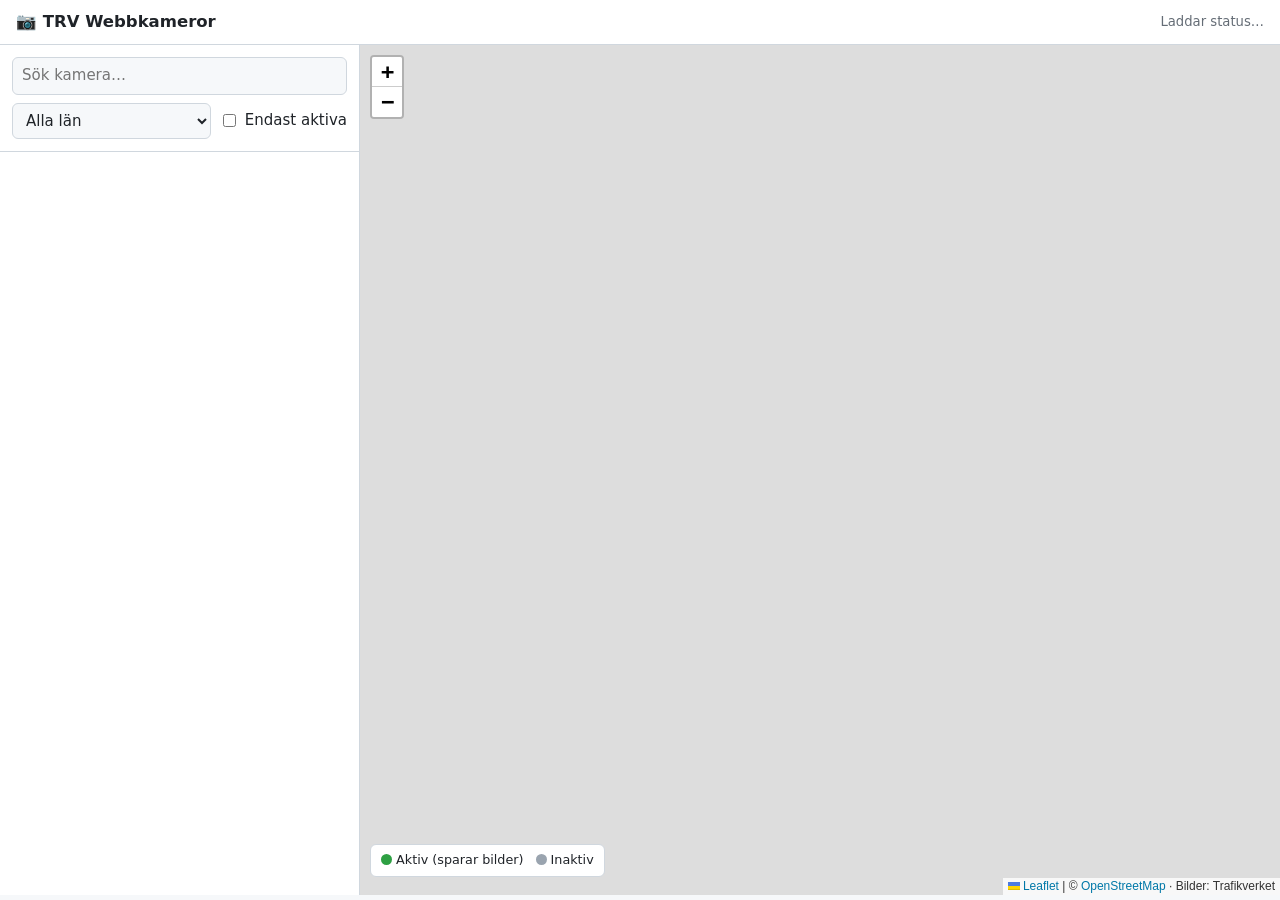
==== app/static/index.html @ 6e81efd6 "Add trv-webcams: timelapses from Trafikverket webcams FastAPI app (port 8933) that collects snapshot" ====
<!doctype html>
<html lang="sv">
<head>
  <meta charset="utf-8">
  <meta name="viewport" content="width=device-width, initial-scale=1">
  <title>TRV Webbkameror</title>
  <link rel="icon" href="favicon.svg" type="image/svg+xml">
  <link rel="stylesheet" href="vendor/leaflet/leaflet.css">
  <link rel="stylesheet" href="vendor/markercluster/MarkerCluster.css">
  <link rel="stylesheet" href="vendor/markercluster/MarkerCluster.Default.css">
  <link rel="stylesheet" href="style.css">
</head>
<body>
  <header class="topbar">
    <a class="brand" href="./">📷 TRV Webbkameror</a>
    <div id="status" class="status">Laddar status…</div>
  </header>

  <main class="layout">
    <section class="sidebar">
      <div class="filters">
        <input id="search" type="search" placeholder="Sök kamera…" aria-label="Sök kamera">
        <select id="county" aria-label="Län"><option value="">Alla län</option></select>
        <label class="check"><input id="onlyEnabled" type="checkbox"> Endast aktiva</label>
      </div>
      <div class="bulk" id="bulk" hidden>
        <span id="bulkLabel"></span>
        <button id="bulkOn" class="btn small">Aktivera alla i länet</button>
        <button id="bulkOff" class="btn small ghost">Avaktivera alla i länet</button>
      </div>
      <div class="count" id="count"></div>
      <ul id="list" class="cam-list" aria-label="Kameror"></ul>
    </section>
    <section class="map-wrap">
      <div id="map"></div>
      <div class="legend">
        <span><i class="dot on"></i> Aktiv (sparar bilder)</span>
        <span><i class="dot off"></i> Inaktiv</span>
      </div>
    </section>
  </main>

  <script src="vendor/leaflet/leaflet.js"></script>
  <script src="vendor/markercluster/leaflet.markercluster.js"></script>
  <script src="common.js"></script>
  <script src="app.js"></script>
</body>
</html>
---- app/static/vendor/leaflet/leaflet.css ----
/* required styles */

.leaflet-pane,
.leaflet-tile,
.leaflet-marker-icon,
.leaflet-marker-shadow,
.leaflet-tile-container,
.leaflet-pane > svg,
.leaflet-pane > canvas,
.leaflet-zoom-box,
.leaflet-image-layer,
.leaflet-layer {
	position: absolute;
	left: 0;
	top: 0;
	}
.leaflet-container {
	overflow: hidden;
	}
.leaflet-tile,
.leaflet-marker-icon,
.leaflet-marker-shadow {
	-webkit-user-select: none;
	   -moz-user-select: none;
	        user-select: none;
	  -webkit-user-drag: none;
	}
/* Prevents IE11 from highlighting tiles in blue */
.leaflet-tile::selection {
	background: transparent;
}
/* Safari renders non-retina tile on retina better with this, but Chrome is worse */
.leaflet-safari .leaflet-tile {
	image-rendering: -webkit-optimize-contrast;
	}
/* hack that prevents hw layers "stretching" when loading new tiles */
.leaflet-safari .leaflet-tile-container {
	width: 1600px;
	height: 1600px;
	-webkit-transform-origin: 0 0;
	}
.leaflet-marker-icon,
.leaflet-marker-shadow {
	display: block;
	}
/* .leaflet-container svg: reset svg max-width decleration shipped in Joomla! (joomla.org) 3.x */
/* .leaflet-container img: map is broken in FF if you have max-width: 100% on tiles */
.leaflet-container .leaflet-overlay-pane svg {
	max-width: none !important;
	max-height: none !important;
	}
.leaflet-container .leaflet-marker-pane img,
.leaflet-container .leaflet-shadow-pane img,
.leaflet-container .leaflet-tile-pane img,
.leaflet-container img.leaflet-image-layer,
.leaflet-container .leaflet-tile {
	max-width: none !important;
	max-height: none !important;
	width: auto;
	padding: 0;
	}

.leaflet-container img.leaflet-tile {
	/* See: https://bugs.chromium.org/p/chromium/issues/detail?id=600120 */
	mix-blend-mode: plus-lighter;
}

.leaflet-container.leaflet-touch-zoom {
	-ms-touch-action: pan-x pan-y;
	touch-action: pan-x pan-y;
	}
.leaflet-container.leaflet-touch-drag {
	-ms-touch-action: pinch-zoom;
	/* Fallback for FF which doesn't support pinch-zoom */
	touch-action: none;
	touch-action: pinch-zoom;
}
.leaflet-container.leaflet-touch-drag.leaflet-touch-zoom {
	-ms-touch-action: none;
	touch-action: none;
}
.leaflet-container {
	-webkit-tap-highlight-color: transparent;
}
.leaflet-container a {
	-webkit-tap-highlight-color: rgba(51, 181, 229, 0.4);
}
.leaflet-tile {
	filter: inherit;
	visibility: hidden;
	}
.leaflet-tile-loaded {
	visibility: inherit;
	}
.leaflet-zoom-box {
	width: 0;
	height: 0;
	-moz-box-sizing: border-box;
	     box-sizing: border-box;
	z-index: 800;
	}
/* workaround for https://bugzilla.mozilla.org/show_bug.cgi?id=888319 */
.leaflet-overlay-pane svg {
	-moz-user-select: none;
	}

.leaflet-pane         { z-index: 400; }

.leaflet-tile-pane    { z-index: 200; }
.leaflet-overlay-pane { z-index: 400; }
.leaflet-shadow-pane  { z-index: 500; }
.leaflet-marker-pane  { z-index: 600; }
.leaflet-tooltip-pane   { z-index: 650; }
.leaflet-popup-pane   { z-index: 700; }

.leaflet-map-pane canvas { z-index: 100; }
.leaflet-map-pane svg    { z-index: 200; }

.leaflet-vml-shape {
	width: 1px;
	height: 1px;
	}
.lvml {
	behavior: url(#default#VML);
	display: inline-block;
	position: absolute;
	}


/* control positioning */

.leaflet-control {
	position: relative;
	z-index: 800;
	pointer-events: visiblePainted; /* IE 9-10 doesn't have auto */
	pointer-events: auto;
	}
.leaflet-top,
.leaflet-bottom {
	position: absolute;
	z-index: 1000;
	pointer-events: none;
	}
.leaflet-top {
	top: 0;
	}
.leaflet-right {
	right: 0;
	}
.leaflet-bottom {
	bottom: 0;
	}
.leaflet-left {
	left: 0;
	}
.leaflet-control {
	float: left;
	clear: both;
	}
.leaflet-right .leaflet-control {
	float: right;
	}
.leaflet-top .leaflet-control {
	margin-top: 10px;
	}
.leaflet-bottom .leaflet-control {
	margin-bottom: 10px;
	}
.leaflet-left .leaflet-control {
	margin-left: 10px;
	}
.leaflet-right .leaflet-control {
	margin-right: 10px;
	}


/* zoom and fade animations */

.leaflet-fade-anim .leaflet-popup {
	opacity: 0;
	-webkit-transition: opacity 0.2s linear;
	   -moz-transition: opacity 0.2s linear;
	        transition: opacity 0.2s linear;
	}
.leaflet-fade-anim .leaflet-map-pane .leaflet-popup {
	opacity: 1;
	}
.leaflet-zoom-animated {
	-webkit-transform-origin: 0 0;
	    -ms-transform-origin: 0 0;
	        transform-origin: 0 0;
	}
svg.leaflet-zoom-animated {
	will-change: transform;
}

.leaflet-zoom-anim .leaflet-zoom-animated {
	-webkit-transition: -webkit-transform 0.25s cubic-bezier(0,0,0.25,1);
	   -moz-transition:    -moz-transform 0.25s cubic-bezier(0,0,0.25,1);
	        transition:         transform 0.25s cubic-bezier(0,0,0.25,1);
	}
.leaflet-zoom-anim .leaflet-tile,
.leaflet-pan-anim .leaflet-tile {
	-webkit-transition: none;
	   -moz-transition: none;
	        transition: none;
	}

.leaflet-zoom-anim .leaflet-zoom-hide {
	visibility: hidden;
	}


/* cursors */

.leaflet-interactive {
	cursor: pointer;
	}
.leaflet-grab {
	cursor: -webkit-grab;
	cursor:    -moz-grab;
	cursor:         grab;
	}
.leaflet-crosshair,
.leaflet-crosshair .leaflet-interactive {
	cursor: crosshair;
	}
.leaflet-popup-pane,
.leaflet-control {
	cursor: auto;
	}
.leaflet-dragging .leaflet-grab,
.leaflet-dragging .leaflet-grab .leaflet-interactive,
.leaflet-dragging .leaflet-marker-draggable {
	cursor: move;
	cursor: -webkit-grabbing;
	cursor:    -moz-grabbing;
	cursor:         grabbing;
	}

/* marker & overlays interactivity */
.leaflet-marker-icon,
.leaflet-marker-shadow,
.leaflet-image-layer,
.leaflet-pane > svg path,
.leaflet-tile-container {
	pointer-events: none;
	}

.leaflet-marker-icon.leaflet-interactive,
.leaflet-image-layer.leaflet-interactive,
.leaflet-pane > svg path.leaflet-interactive,
svg.leaflet-image-layer.leaflet-interactive path {
	pointer-events: visiblePainted; /* IE 9-10 doesn't have auto */
	pointer-events: auto;
	}

/* visual tweaks */

.leaflet-container {
	background: #ddd;
	outline-offset: 1px;
	}
.leaflet-container a {
	color: #0078A8;
	}
.leaflet-zoom-box {
	border: 2px dotted #38f;
	background: rgba(255,255,255,0.5);
	}


/* general typography */
.leaflet-container {
	font-family: "Helvetica Neue", Arial, Helvetica, sans-serif;
	font-size: 12px;
	font-size: 0.75rem;
	line-height: 1.5;
	}


/* general toolbar styles */

.leaflet-bar {
	box-shadow: 0 1px 5px rgba(0,0,0,0.65);
	border-radius: 4px;
	}
.leaflet-bar a {
	background-color: #fff;
	border-bottom: 1px solid #ccc;
	width: 26px;
	height: 26px;
	line-height: 26px;
	display: block;
	text-align: center;
	text-decoration: none;
	color: black;
	}
.leaflet-bar a,
.leaflet-control-layers-toggle {
	background-position: 50% 50%;
	background-repeat: no-repeat;
	display: block;
	}
.leaflet-bar a:hover,
.leaflet-bar a:focus {
	background-color: #f4f4f4;
	}
.leaflet-bar a:first-child {
	border-top-left-radius: 4px;
	border-top-right-radius: 4px;
	}
.leaflet-bar a:last-child {
	border-bottom-left-radius: 4px;
	border-bottom-right-radius: 4px;
	border-bottom: none;
	}
.leaflet-bar a.leaflet-disabled {
	cursor: default;
	background-color: #f4f4f4;
	color: #bbb;
	}

.leaflet-touch .leaflet-bar a {
	width: 30px;
	height: 30px;
	line-height: 30px;
	}
.leaflet-touch .leaflet-bar a:first-child {
	border-top-left-radius: 2px;
	border-top-right-radius: 2px;
	}
.leaflet-touch .leaflet-bar a:last-child {
	border-bottom-left-radius: 2px;
	border-bottom-right-radius: 2px;
	}

/* zoom control */

.leaflet-control-zoom-in,
.leaflet-control-zoom-out {
	font: bold 18px 'Lucida Console', Monaco, monospace;
	text-indent: 1px;
	}

.leaflet-touch .leaflet-control-zoom-in, .leaflet-touch .leaflet-control-zoom-out  {
	font-size: 22px;
	}


/* layers control */

.leaflet-control-layers {
	box-shadow: 0 1px 5px rgba(0,0,0,0.4);
	background: #fff;
	border-radius: 5px;
	}
.leaflet-control-layers-toggle {
	background-image: url(images/layers.png);
	width: 36px;
	height: 36px;
	}
.leaflet-retina .leaflet-control-layers-toggle {
	background-image: url(images/layers-2x.png);
	background-size: 26px 26px;
	}
.leaflet-touch .leaflet-control-layers-toggle {
	width: 44px;
	height: 44px;
	}
.leaflet-control-layers .leaflet-control-layers-list,
.leaflet-control-layers-expanded .leaflet-control-layers-toggle {
	display: none;
	}
.leaflet-control-layers-expanded .leaflet-control-layers-list {
	display: block;
	position: relative;
	}
.leaflet-control-layers-expanded {
	padding: 6px 10px 6px 6px;
	color: #333;
	background: #fff;
	}
.leaflet-control-layers-scrollbar {
	overflow-y: scroll;
	overflow-x: hidden;
	padding-right: 5px;
	}
.leaflet-control-layers-selector {
	margin-top: 2px;
	position: relative;
	top: 1px;
	}
.leaflet-control-layers label {
	display: block;
	font-size: 13px;
	font-size: 1.08333em;
	}
.leaflet-control-layers-separator {
	height: 0;
	border-top: 1px solid #ddd;
	margin: 5px -10px 5px -6px;
	}

/* Default icon URLs */
.leaflet-default-icon-path { /* used only in path-guessing heuristic, see L.Icon.Default */
	background-image: url(images/marker-icon.png);
	}


/* attribution and scale controls */

.leaflet-container .leaflet-control-attribution {
	background: #fff;
	background: rgba(255, 255, 255, 0.8);
	margin: 0;
	}
.leaflet-control-attribution,
.leaflet-control-scale-line {
	padding: 0 5px;
	color: #333;
	line-height: 1.4;
	}
.leaflet-control-attribution a {
	text-decoration: none;
	}
.leaflet-control-attribution a:hover,
.leaflet-control-attribution a:focus {
	text-decoration: underline;
	}
.leaflet-attribution-flag {
	display: inline !important;
	vertical-align: baseline !important;
	width: 1em;
	height: 0.6669em;
	}
.leaflet-left .leaflet-control-scale {
	margin-left: 5px;
	}
.leaflet-bottom .leaflet-control-scale {
	margin-bottom: 5px;
	}
.leaflet-control-scale-line {
	border: 2px solid #777;
	border-top: none;
	line-height: 1.1;
	padding: 2px 5px 1px;
	white-space: nowrap;
	-moz-box-sizing: border-box;
	     box-sizing: border-box;
	background: rgba(255, 255, 255, 0.8);
	text-shadow: 1px 1px #fff;
	}
.leaflet-control-scale-line:not(:first-child) {
	border-top: 2px solid #777;
	border-bottom: none;
	margin-top: -2px;
	}
.leaflet-control-scale-line:not(:first-child):not(:last-child) {
	border-bottom: 2px solid #777;
	}

.leaflet-touch .leaflet-control-attribution,
.leaflet-touch .leaflet-control-layers,
.leaflet-touch .leaflet-bar {
	box-shadow: none;
	}
.leaflet-touch .leaflet-control-layers,
.leaflet-touch .leaflet-bar {
	border: 2px solid rgba(0,0,0,0.2);
	background-clip: padding-box;
	}


/* popup */

.leaflet-popup {
	position: absolute;
	text-align: center;
	margin-bottom: 20px;
	}
.leaflet-popup-content-wrapper {
	padding: 1px;
	text-align: left;
	border-radius: 12px;
	}
.leaflet-popup-content {
	margin: 13px 24px 13px 20px;
	line-height: 1.3;
	font-size: 13px;
	font-size: 1.08333em;
	min-height: 1px;
	}
.leaflet-popup-content p {
	margin: 17px 0;
	margin: 1.3em 0;
	}
.leaflet-popup-tip-container {
	width: 40px;
	height: 20px;
	position: absolute;
	left: 50%;
	margin-top: -1px;
	margin-left: -20px;
	overflow: hidden;
	pointer-events: none;
	}
.leaflet-popup-tip {
	width: 17px;
	height: 17px;
	padding: 1px;

	margin: -10px auto 0;
	pointer-events: auto;

	-webkit-transform: rotate(45deg);
	   -moz-transform: rotate(45deg);
	    -ms-transform: rotate(45deg);
	        transform: rotate(45deg);
	}
.leaflet-popup-content-wrapper,
.leaflet-popup-tip {
	background: white;
	color: #333;
	box-shadow: 0 3px 14px rgba(0,0,0,0.4);
	}
.leaflet-container a.leaflet-popup-close-button {
	position: absolute;
	top: 0;
	right: 0;
	border: none;
	text-align: center;
	width: 24px;
	height: 24px;
	font: 16px/24px Tahoma, Verdana, sans-serif;
	color: #757575;
	text-decoration: none;
	background: transparent;
	}
.leaflet-container a.leaflet-popup-close-button:hover,
.leaflet-container a.leaflet-popup-close-button:focus {
	color: #585858;
	}
.leaflet-popup-scrolled {
	overflow: auto;
	}

.leaflet-oldie .leaflet-popup-content-wrapper {
	-ms-zoom: 1;
	}
.leaflet-oldie .leaflet-popup-tip {
	width: 24px;
	margin: 0 auto;

	-ms-filter: "progid:DXImageTransform.Microsoft.Matrix(M11=0.70710678, M12=0.70710678, M21=-0.70710678, M22=0.70710678)";
	filter: progid:DXImageTransform.Microsoft.Matrix(M11=0.70710678, M12=0.70710678, M21=-0.70710678, M22=0.70710678);
	}

.leaflet-oldie .leaflet-control-zoom,
.leaflet-oldie .leaflet-control-layers,
.leaflet-oldie .leaflet-popup-content-wrapper,
.leaflet-oldie .leaflet-popup-tip {
	border: 1px solid #999;
	}


/* div icon */

.leaflet-div-icon {
	background: #fff;
	border: 1px solid #666;
	}


/* Tooltip */
/* Base styles for the element that has a tooltip */
.leaflet-tooltip {
	position: absolute;
	padding: 6px;
	background-color: #fff;
	border: 1px solid #fff;
	border-radius: 3px;
	color: #222;
	white-space: nowrap;
	-webkit-user-select: none;
	-moz-user-select: none;
	-ms-user-select: none;
	user-select: none;
	pointer-events: none;
	box-shadow: 0 1px 3px rgba(0,0,0,0.4);
	}
.leaflet-tooltip.leaflet-interactive {
	cursor: pointer;
	pointer-events: auto;
	}
.leaflet-tooltip-top:before,
.leaflet-tooltip-bottom:before,
.leaflet-tooltip-left:before,
.leaflet-tooltip-right:before {
	position: absolute;
	pointer-events: none;
	border: 6px solid transparent;
	background: transparent;
	content: "";
	}

/* Directions */

.leaflet-tooltip-bottom {
	margin-top: 6px;
}
.leaflet-tooltip-top {
	margin-top: -6px;
}
.leaflet-tooltip-bottom:before,
.leaflet-tooltip-top:before {
	left: 50%;
	margin-left: -6px;
	}
.leaflet-tooltip-top:before {
	bottom: 0;
	margin-bottom: -12px;
	border-top-color: #fff;
	}
.leaflet-tooltip-bottom:before {
	top: 0;
	margin-top: -12px;
	margin-left: -6px;
	border-bottom-color: #fff;
	}
.leaflet-tooltip-left {
	margin-left: -6px;
}
.leaflet-tooltip-right {
	margin-left: 6px;
}
.leaflet-tooltip-left:before,
.leaflet-tooltip-right:before {
	top: 50%;
	margin-top: -6px;
	}
.leaflet-tooltip-left:before {
	right: 0;
	margin-right: -12px;
	border-left-color: #fff;
	}
.leaflet-tooltip-right:before {
	left: 0;
	margin-left: -12px;
	border-right-color: #fff;
	}

/* Printing */

@media print {
	/* Prevent printers from removing background-images of controls. */
	.leaflet-control {
		-webkit-print-color-adjust: exact;
		print-color-adjust: exact;
		}
	}
---- app/static/vendor/markercluster/MarkerCluster.css ----
.leaflet-cluster-anim .leaflet-marker-icon, .leaflet-cluster-anim .leaflet-marker-shadow {
	-webkit-transition: -webkit-transform 0.3s ease-out, opacity 0.3s ease-in;
	-moz-transition: -moz-transform 0.3s ease-out, opacity 0.3s ease-in;
	-o-transition: -o-transform 0.3s ease-out, opacity 0.3s ease-in;
	transition: transform 0.3s ease-out, opacity 0.3s ease-in;
}

.leaflet-cluster-spider-leg {
	/* stroke-dashoffset (duration and function) should match with leaflet-marker-icon transform in order to track it exactly */
	-webkit-transition: -webkit-stroke-dashoffset 0.3s ease-out, -webkit-stroke-opacity 0.3s ease-in;
	-moz-transition: -moz-stroke-dashoffset 0.3s ease-out, -moz-stroke-opacity 0.3s ease-in;
	-o-transition: -o-stroke-dashoffset 0.3s ease-out, -o-stroke-opacity 0.3s ease-in;
	transition: stroke-dashoffset 0.3s ease-out, stroke-opacity 0.3s ease-in;
}
---- app/static/vendor/markercluster/MarkerCluster.Default.css ----
.marker-cluster-small {
	background-color: rgba(181, 226, 140, 0.6);
	}
.marker-cluster-small div {
	background-color: rgba(110, 204, 57, 0.6);
	}

.marker-cluster-medium {
	background-color: rgba(241, 211, 87, 0.6);
	}
.marker-cluster-medium div {
	background-color: rgba(240, 194, 12, 0.6);
	}

.marker-cluster-large {
	background-color: rgba(253, 156, 115, 0.6);
	}
.marker-cluster-large div {
	background-color: rgba(241, 128, 23, 0.6);
	}

	/* IE 6-8 fallback colors */
.leaflet-oldie .marker-cluster-small {
	background-color: rgb(181, 226, 140);
	}
.leaflet-oldie .marker-cluster-small div {
	background-color: rgb(110, 204, 57);
	}

.leaflet-oldie .marker-cluster-medium {
	background-color: rgb(241, 211, 87);
	}
.leaflet-oldie .marker-cluster-medium div {
	background-color: rgb(240, 194, 12);
	}

.leaflet-oldie .marker-cluster-large {
	background-color: rgb(253, 156, 115);
	}
.leaflet-oldie .marker-cluster-large div {
	background-color: rgb(241, 128, 23);
}

.marker-cluster {
	background-clip: padding-box;
	border-radius: 20px;
	}
.marker-cluster div {
	width: 30px;
	height: 30px;
	margin-left: 5px;
	margin-top: 5px;

	text-align: center;
	border-radius: 15px;
	font: 12px "Helvetica Neue", Arial, Helvetica, sans-serif;
	}
.marker-cluster span {
	line-height: 30px;
	}
---- app/static/style.css ----
:root {
  --bg: #f6f8fa; --panel: #fff; --text: #1f2328; --muted: #656d76; --border: #d0d7de;
  --accent: #1f6feb; --on: #2ea043; --warn: #cf222e; --tab: #eef1f4;
}
@media (prefers-color-scheme: dark) {
  :root { --bg: #0d1117; --panel: #161b22; --text: #e6edf3; --muted: #8d96a0; --border: #30363d;
    --accent: #4493f8; --tab: #21262d; }
}
* { box-sizing: border-box; }
html, body { margin: 0; height: 100%; }
body { font: 15px/1.45 system-ui, -apple-system, "Segoe UI", Roboto, sans-serif; background: var(--bg); color: var(--text); }
a { color: var(--accent); }
.muted { color: var(--muted); font-size: .9em; }
.warn { color: var(--warn); }

.topbar { display: flex; flex-wrap: wrap; gap: 8px 16px; align-items: center; justify-content: space-between;
  padding: 10px 16px; background: var(--panel); border-bottom: 1px solid var(--border); }
.brand { font-weight: 700; font-size: 1.1em; text-decoration: none; color: var(--text); }
.status { display: flex; flex-wrap: wrap; gap: 4px 16px; font-size: .88em; color: var(--muted); }

.layout { display: grid; grid-template-columns: 360px 1fr; height: calc(100vh - 50px); }
.sidebar { display: flex; flex-direction: column; border-right: 1px solid var(--border); background: var(--panel); min-height: 0; }
.filters { display: flex; flex-wrap: wrap; gap: 8px; padding: 12px; border-bottom: 1px solid var(--border); }
.filters input[type=search], .filters select { flex: 1 1 140px; padding: 7px 9px; border: 1px solid var(--border);
  border-radius: 6px; background: var(--bg); color: var(--text); font: inherit; }
.check { display: inline-flex; gap: 6px; align-items: center; cursor: pointer; }
[hidden] { display: none !important; }
.bulk { display: flex; flex-wrap: wrap; gap: 6px; align-items: center; padding: 8px 12px; border-bottom: 1px solid var(--border); }
.count { padding: 6px 12px; font-size: .85em; color: var(--muted); }
.cam-list { list-style: none; margin: 0; padding: 0; overflow-y: auto; flex: 1; }
.cam-list li { display: flex; gap: 10px; align-items: center; padding: 7px 12px; border-bottom: 1px solid var(--border); }
.cam-list li.on { background: color-mix(in srgb, var(--on) 10%, transparent); }
.cam-link { display: flex; flex-direction: column; text-decoration: none; color: var(--text); min-width: 0; }
.cam-link .name { white-space: nowrap; overflow: hidden; text-overflow: ellipsis; }
.map-wrap { position: relative; min-height: 0; }
#map { position: absolute; inset: 0; }
.legend { position: absolute; z-index: 500; bottom: 18px; left: 10px; background: var(--panel); color: var(--text);
  padding: 6px 10px; border-radius: 6px; border: 1px solid var(--border); display: flex; gap: 12px; font-size: .85em; }
.dot { display: inline-block; width: 11px; height: 11px; border-radius: 50%; vertical-align: -1px; }
.dot.on { background: var(--on); } .dot.off { background: #9aa4af; }

.popup img { display: block; width: 240px; max-width: 100%; margin: 6px 0; border-radius: 4px; background: #ccc; aspect-ratio: 16/9; object-fit: cover; }
.popup-actions { display: flex; gap: 6px; }

.btn { display: inline-block; padding: 8px 14px; border: 1px solid var(--accent); border-radius: 6px; background: var(--accent);
  color: #fff; font: inherit; cursor: pointer; text-decoration: none; }
.btn:disabled { opacity: .55; cursor: progress; }
.btn.small { padding: 4px 10px; font-size: .88em; }
.btn.ghost { background: transparent; color: var(--accent); }
.leaflet-popup-content .btn { color: #fff; }
.leaflet-popup-content .btn.ghost { color: var(--accent); }

.switch { position: relative; display: inline-flex; align-items: center; gap: 8px; cursor: pointer; flex: none; }
.switch input { position: absolute; opacity: 0; width: 1px; height: 1px; }
.slider { width: 36px; height: 20px; border-radius: 10px; background: #9aa4af; position: relative; transition: background .15s; }
.slider::after { content: ""; position: absolute; top: 2px; left: 2px; width: 16px; height: 16px; border-radius: 50%; background: #fff; transition: transform .15s; }
.switch input:checked + .slider { background: var(--on); }
.switch input:checked + .slider::after { transform: translateX(16px); }
.switch input:focus-visible + .slider { outline: 2px solid var(--accent); outline-offset: 2px; }
.switch.big .slider { width: 46px; height: 26px; border-radius: 13px; }
.switch.big .slider::after { width: 22px; height: 22px; }
.switch.big input:checked + .slider::after { transform: translateX(20px); }

.camera-page { max-width: 1200px; margin: 0 auto; padding: 16px; }
.cam-head { display: flex; flex-wrap: wrap; gap: 12px; justify-content: space-between; align-items: center; }
.cam-head h1 { margin: 0 0 4px; font-size: 1.5em; }
.cam-grid { display: grid; grid-template-columns: 3fr 2fr; gap: 16px; margin: 16px 0; }
.card { background: var(--panel); border: 1px solid var(--border); border-radius: 8px; padding: 14px; margin: 0; }
.card h2 { margin-top: 0; font-size: 1.15em; }
.card img, .card video { width: 100%; border-radius: 6px; display: block; background: #000; }
.period-checks { display: flex; flex-wrap: wrap; gap: 6px 14px; margin: 10px 0 14px; }
.job-status { margin-top: 10px; font-size: .92em; }
.job-status pre { white-space: pre-wrap; font-size: .85em; background: var(--tab); padding: 8px; border-radius: 6px; }
.job-status.failed b { color: var(--warn); } .job-status.done b { color: var(--on); }
.mini-map { height: 160px; margin-top: 12px; border-radius: 6px; }
.tabs { display: flex; flex-wrap: wrap; gap: 6px; margin: 8px 0 12px; }
.tab { padding: 6px 14px; border-radius: 999px; border: 1px solid var(--border); background: var(--tab); color: var(--muted); cursor: pointer; font: inherit; }
.tab.has { color: var(--text); }
.tab.active { background: var(--accent); color: #fff; border-color: var(--accent); }
.clip-grid { display: grid; grid-template-columns: 1fr 1fr; gap: 16px; }
.clip h3 { margin: 0 0 8px; font-size: 1em; }

@media (max-width: 860px) {
  .layout { grid-template-columns: 1fr; grid-template-rows: 55vh auto; height: auto; }
  .map-wrap { order: -1; height: 55vh; }
  .sidebar { border-right: 0; max-height: none; }
  .cam-list { max-height: 60vh; }
  .cam-grid, .clip-grid { grid-template-columns: 1fr; }
}
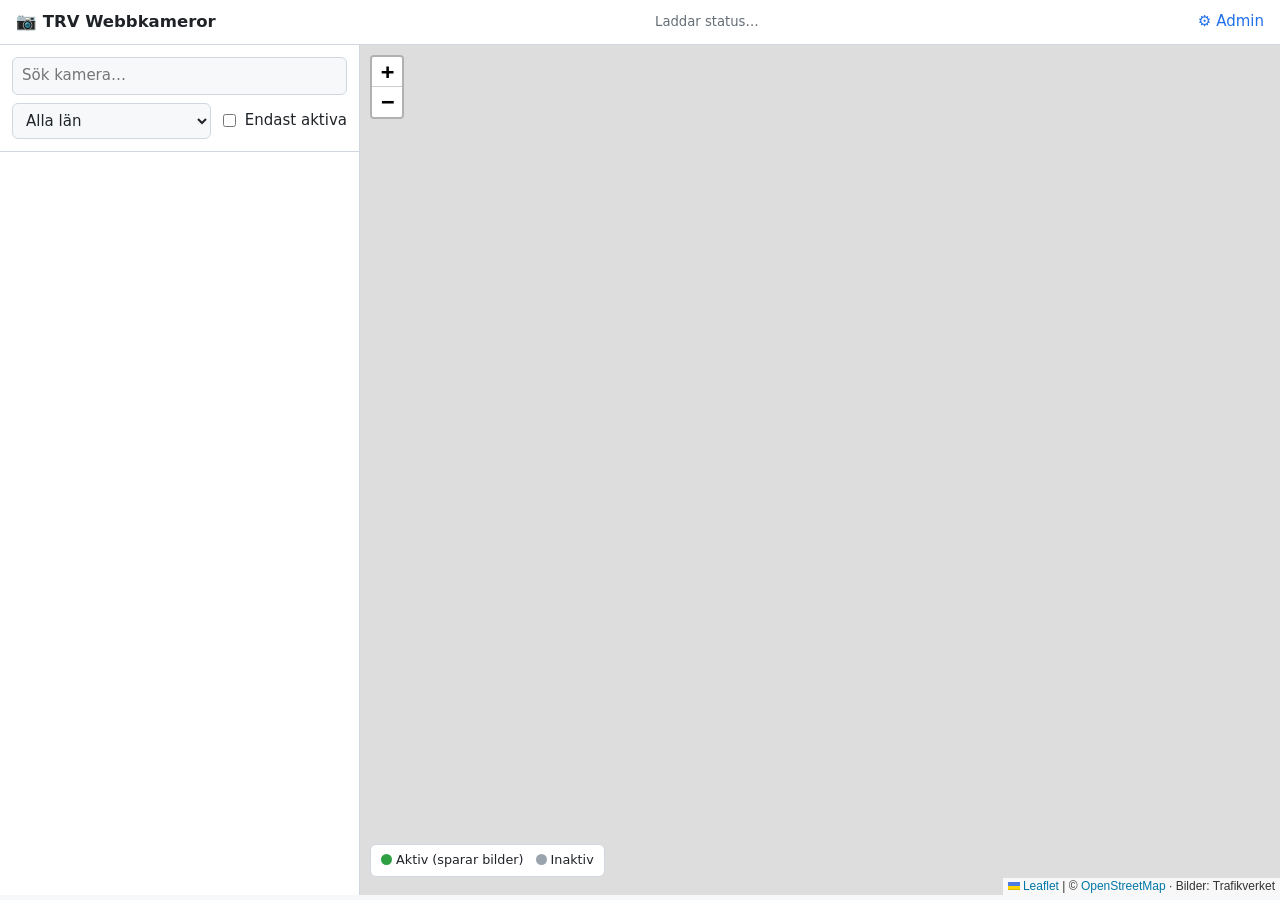
==== commit 67fdc0fe: "Add admin page and per camera choice of full size images Admin page (/admin.html), protected by ADMI" ====
--- a/app/static/index.html
+++ b/app/static/index.html
@@ -14,6 +14,7 @@
   <header class="topbar">
     <a class="brand" href="./">📷 TRV Webbkameror</a>
     <div id="status" class="status">Laddar status…</div>
+    <nav><a href="admin.html">⚙ Admin</a></nav>
   </header>
 
   <main class="layout">
--- a/app/static/style.css
+++ b/app/static/style.css
@@ -68,6 +68,16 @@
 .card { background: var(--panel); border: 1px solid var(--border); border-radius: 8px; padding: 14px; margin: 0; }
 .card h2 { margin-top: 0; font-size: 1.15em; }
 .card img, .card video { width: 100%; border-radius: 6px; display: block; background: #000; }
+.cam-settings { margin: 0 0 14px; display: grid; gap: 4px; }
+.cam-settings p { margin: 0 0 8px; }
+.field { display: grid; gap: 4px; font-weight: 500; }
+.field select, .field input { padding: 6px 8px; border: 1px solid var(--border); border-radius: 6px;
+  background: var(--bg); color: var(--text); font: inherit; font-weight: 400; }
+.badge { display: inline-block; padding: 0 6px; border-radius: 999px; border: 1px solid var(--border);
+  font-size: .78em; line-height: 1.5; color: var(--muted); vertical-align: 1px; }
+.badge.on { border-color: var(--on); color: var(--on); }
+.topbar nav { display: flex; gap: 14px; align-items: center; }
+.topbar nav a { text-decoration: none; }
 .period-checks { display: flex; flex-wrap: wrap; gap: 6px 14px; margin: 10px 0 14px; }
 .job-status { margin-top: 10px; font-size: .92em; }
 .job-status pre { white-space: pre-wrap; font-size: .85em; background: var(--tab); padding: 8px; border-radius: 6px; }
@@ -87,3 +97,30 @@
   .cam-list { max-height: 60vh; }
   .cam-grid, .clip-grid { grid-template-columns: 1fr; }
 }
+
+.viewer-frame { position: relative; }
+.viewer .nav { position: absolute; top: 50%; transform: translateY(-50%); width: 44px; height: 64px; border: 0;
+  border-radius: 6px; background: rgb(0 0 0 / .45); color: #fff; font-size: 40px; line-height: 1; cursor: pointer;
+  opacity: .75; transition: opacity .15s, background .15s; }
+.viewer .nav.prev { left: 8px; } .viewer .nav.next { right: 8px; }
+.viewer .nav:hover, .viewer .nav:focus-visible { opacity: 1; background: rgb(0 0 0 / .7); }
+.viewer .nav:disabled { opacity: .2; cursor: default; }
+.viewer-caption { display: flex; flex-wrap: wrap; gap: 6px 12px; align-items: center; justify-content: space-between;
+  margin-top: 8px; min-height: 28px; }
+
+/* Admin */
+.admin-page { max-width: 860px; margin: 0 auto; padding: 16px; }
+.admin-page h1 { margin: 4px 0 12px; }
+.admin-page fieldset { margin: 0 0 16px; }
+.admin-page legend { font-weight: 600; padding: 0 6px; }
+.admin-page .setting { margin: 10px 0 14px; }
+.admin-page .setting p { margin: 4px 0 0; }
+.admin-page pre, .admin-page code { background: var(--tab); border-radius: 4px; padding: 1px 5px; }
+.admin-page pre { padding: 8px; }
+.admin-info { display: flex; flex-wrap: wrap; gap: 6px 18px; margin: 0 0 14px; color: var(--muted); font-size: .92em; }
+.admin-actions { display: flex; gap: 12px; align-items: center; position: sticky; bottom: 0; padding: 10px 0;
+  background: var(--bg); }
+.login { max-width: 360px; display: grid; gap: 12px; }
+.with-unit { display: flex; gap: 8px; align-items: center; }
+.with-unit input { width: 9em; }
+.linklike { background: none; border: 0; padding: 0; color: var(--accent); cursor: pointer; font: inherit; text-decoration: underline; }
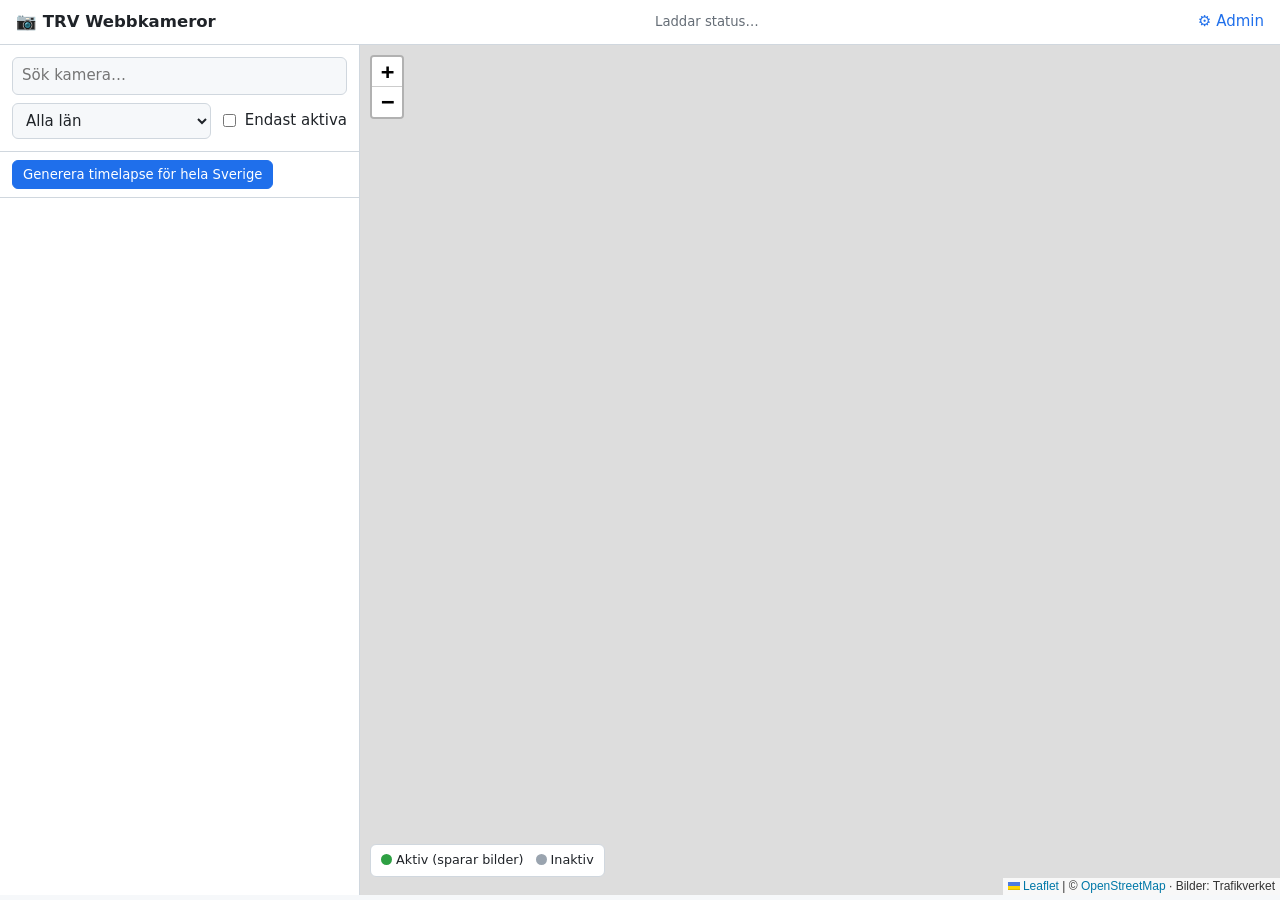
==== commit b5485949: "Generate timelapses on request; remove nightly generation There is no automatic generation any more." ====
--- a/app/static/index.html
+++ b/app/static/index.html
@@ -29,6 +29,10 @@
         <button id="bulkOn" class="btn small">Aktivera alla i länet</button>
         <button id="bulkOff" class="btn small ghost">Avaktivera alla i länet</button>
       </div>
+      <div class="gen-bar">
+        <button type="button" class="btn small" id="openGen">Generera timelapse för hela Sverige</button>
+        <span id="batchProgress" class="muted" role="status"></span>
+      </div>
       <div class="count" id="count"></div>
       <ul id="list" class="cam-list" aria-label="Kameror"></ul>
     </section>
@@ -41,9 +45,25 @@
     </section>
   </main>
 
+  <dialog id="genDialog" class="gen-dialog" aria-labelledby="genTitle">
+    <form method="dialog" class="dialog-close"><button class="btn small ghost" aria-label="Stäng">✕</button></form>
+    <h2 id="genTitle">Generera timelapse</h2>
+    <p class="muted" id="genIntro"></p>
+    <div id="genLogin" hidden>
+      <p>Generering för ett län eller hela Sverige kräver admin.
+        <a href="admin.html">Logga in som admin</a> och kom tillbaka hit.</p>
+    </div>
+    <div id="genDisabled" hidden>
+      <p>Generering för ett län eller hela Sverige kräver admin, och admin är avstängt.
+        Sätt <code>ADMIN_PASSWORD</code> i <code>.env</code>.</p>
+    </div>
+    <div id="batchGenerator"></div>
+  </dialog>
+
   <script src="vendor/leaflet/leaflet.js"></script>
   <script src="vendor/markercluster/leaflet.markercluster.js"></script>
   <script src="common.js"></script>
+  <script src="generate.js"></script>
   <script src="app.js"></script>
 </body>
 </html>
--- a/app/static/style.css
+++ b/app/static/style.css
@@ -78,15 +78,10 @@
 .badge.on { border-color: var(--on); color: var(--on); }
 .topbar nav { display: flex; gap: 14px; align-items: center; }
 .topbar nav a { text-decoration: none; }
-.period-checks { display: flex; flex-wrap: wrap; gap: 6px 14px; margin: 10px 0 14px; }
 .job-status { margin-top: 10px; font-size: .92em; }
 .job-status pre { white-space: pre-wrap; font-size: .85em; background: var(--tab); padding: 8px; border-radius: 6px; }
 .job-status.failed b { color: var(--warn); } .job-status.done b { color: var(--on); }
 .mini-map { height: 160px; margin-top: 12px; border-radius: 6px; }
-.tabs { display: flex; flex-wrap: wrap; gap: 6px; margin: 8px 0 12px; }
-.tab { padding: 6px 14px; border-radius: 999px; border: 1px solid var(--border); background: var(--tab); color: var(--muted); cursor: pointer; font: inherit; }
-.tab.has { color: var(--text); }
-.tab.active { background: var(--accent); color: #fff; border-color: var(--accent); }
 .clip-grid { display: grid; grid-template-columns: 1fr 1fr; gap: 16px; }
 .clip h3 { margin: 0 0 8px; font-size: 1em; }
 
@@ -124,3 +119,72 @@
 .with-unit { display: flex; gap: 8px; align-items: center; }
 .with-unit input { width: 9em; }
 .linklike { background: none; border: 0; padding: 0; color: var(--accent); cursor: pointer; font: inherit; text-decoration: underline; }
+
+/* Cleanup */
+.admin-page h2 { margin: 28px 0 10px; }
+.admin-page h3 { margin: 0 0 10px; font-size: 1.05em; }
+#cleanup .card { margin: 0 0 16px; }
+.purge-row { display: flex; flex-wrap: wrap; gap: 10px 16px; align-items: end; margin: 0 0 10px; }
+.purge-row .quick { display: flex; gap: 6px; }
+.small-note { font-size: .85em; margin: 10px 0 0; }
+.btn.danger { background: var(--warn); border-color: var(--warn); color: #fff; }
+.btn.danger:disabled { opacity: .45; cursor: not-allowed; }
+.danger-zone { border-color: var(--warn); }
+.danger-zone h3 { color: var(--warn); }
+.danger-zone .field { margin: 10px 0; max-width: 320px; }
+.table-wrap { overflow-x: auto; }
+.storage-table { width: 100%; border-collapse: collapse; font-size: .92em; }
+.storage-table th, .storage-table td { text-align: left; padding: 6px 8px; border-bottom: 1px solid var(--border); }
+.storage-table td:nth-child(n+2):nth-child(-n+5) { white-space: nowrap; }
+.row-actions { display: flex; gap: 6px; flex-wrap: wrap; justify-content: flex-end; }
+.cam-delete { display: flex; flex-wrap: wrap; gap: 8px; align-items: end; }
+.viewer-actions { display: flex; gap: 6px; flex-wrap: wrap; }
+.cam-admin { margin-top: 16px; }
+.cam-admin h2 { margin-top: 0; font-size: 1.1em; }
+.admin-hint { margin-top: 14px; }
+
+/* Generate dialog and calendar */
+.gen-card { margin: 16px 0; }
+.gen-card h2 { margin-top: 0; }
+.generator { display: grid; gap: 12px; }
+.gen-presets { display: flex; flex-wrap: wrap; gap: 6px; }
+.cal { border: 1px solid var(--border); border-radius: 8px; padding: 10px; max-width: 360px; }
+.cal-head { display: flex; justify-content: space-between; align-items: center; margin-bottom: 6px; }
+.cal-title { font-weight: 600; text-transform: capitalize; }
+.cal-grid { display: grid; grid-template-columns: repeat(7, 1fr); gap: 3px; }
+.cal-wd { text-align: center; font-size: .75em; color: var(--muted); padding: 2px 0; }
+.cal-day { aspect-ratio: 1; border: 1px solid transparent; border-radius: 6px; background: transparent;
+  color: var(--text); font: inherit; font-size: .88em; cursor: pointer; position: relative; }
+.cal-day:hover:not(:disabled) { border-color: var(--accent); }
+.cal-day:disabled { color: var(--muted); opacity: .4; cursor: default; }
+.cal-day.snap { background: color-mix(in srgb, var(--on) 30%, transparent); }
+.cal-day.arch { background: color-mix(in srgb, var(--on) 12%, transparent); }
+.cal-day.in-range { outline: 2px solid color-mix(in srgb, var(--accent) 45%, transparent); outline-offset: -2px; }
+.cal-day.start, .cal-day.end { background: var(--accent); color: #fff; }
+.cal-day.today { font-weight: 700; }
+.cal-legend { display: flex; gap: 14px; margin-top: 6px; font-size: .8em; }
+.cal-dot { display: inline-block; width: 10px; height: 10px; border-radius: 3px; vertical-align: -1px; }
+.cal-dot.snap { background: color-mix(in srgb, var(--on) 30%, transparent); }
+.cal-dot.arch { background: color-mix(in srgb, var(--on) 12%, transparent); border: 1px solid var(--border); }
+.gen-times, .gen-opts { display: flex; flex-wrap: wrap; gap: 10px 18px; align-items: end; }
+.gen-dt { display: flex; gap: 8px; align-items: center; font-weight: 400; }
+.gen-formats { border: 0; padding: 0; margin: 0; display: flex; gap: 12px; align-items: center; }
+.gen-formats legend { font-weight: 500; padding: 0; margin-bottom: 4px; }
+.gen-summary { margin: 0; }
+.gen-result { font-size: .92em; }
+.gen-bar { display: flex; flex-wrap: wrap; gap: 8px; align-items: center; padding: 8px 12px;
+  border-bottom: 1px solid var(--border); }
+.gen-dialog { max-width: 560px; width: calc(100% - 32px); border: 1px solid var(--border); border-radius: 10px;
+  background: var(--panel); color: var(--text); padding: 18px; }
+.gen-dialog::backdrop { background: rgb(0 0 0 / .45); }
+.gen-dialog h2 { margin: 0 0 6px; font-size: 1.15em; }
+.dialog-close { float: right; }
+
+/* Clip library */
+.clip-list { display: grid; gap: 10px; }
+.clip-item { padding: 10px 14px; }
+.clip-head { display: flex; flex-wrap: wrap; gap: 4px 12px; align-items: center; }
+.clip-title { font-weight: 600; text-decoration: none; }
+.clip-head .clip-del { margin-left: auto; }
+.clip-item .clip-grid { margin-top: 10px; }
+.clip-item video, .clip-item img { width: 100%; border-radius: 6px; display: block; background: #000; margin-bottom: 6px; }
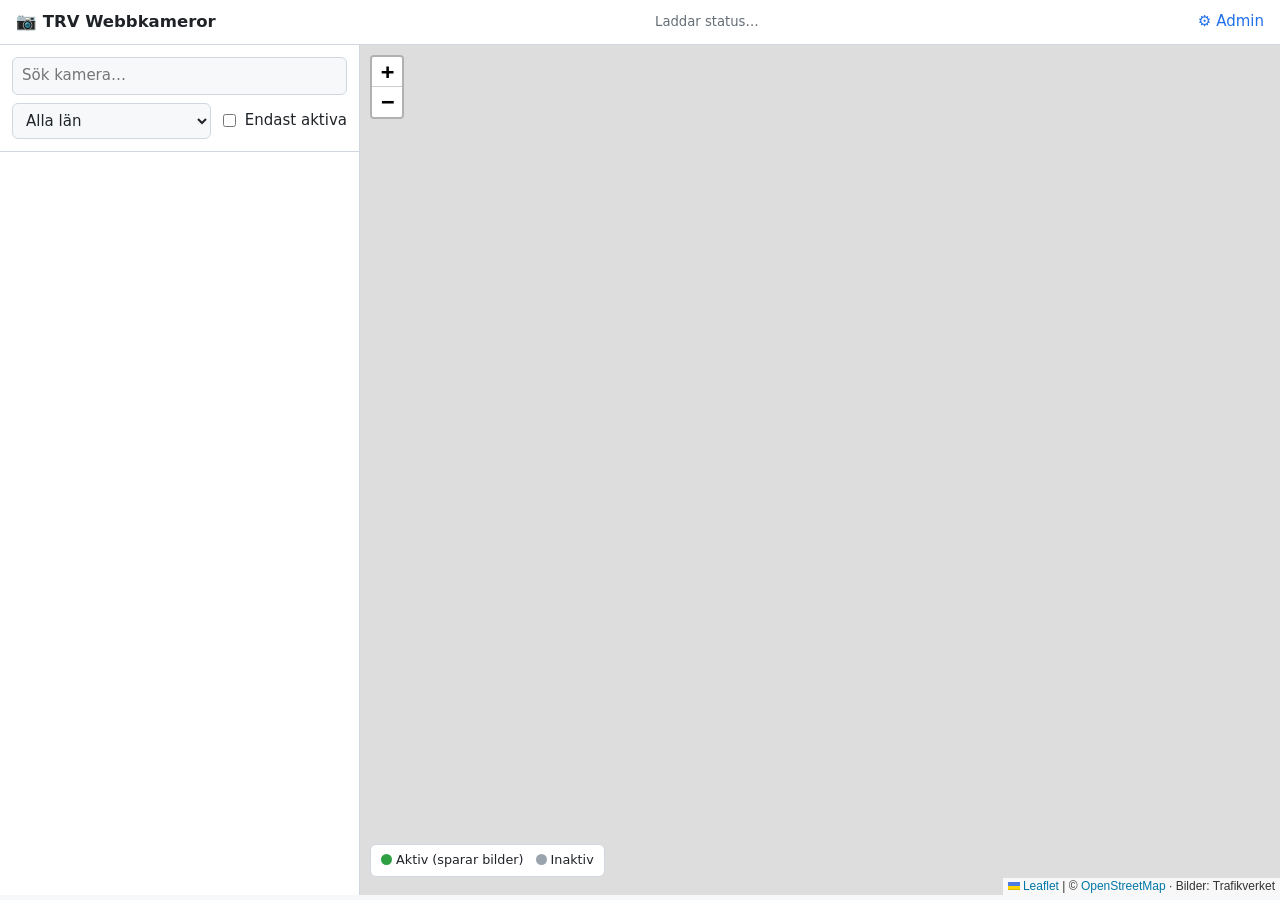
==== commit 4f142ace: "Move county/Sweden generation to admin; limit calendar to saved images - Overview: remove the "Gener" ====
--- a/app/static/index.html
+++ b/app/static/index.html
@@ -29,10 +29,6 @@
         <button id="bulkOn" class="btn small">Aktivera alla i länet</button>
         <button id="bulkOff" class="btn small ghost">Avaktivera alla i länet</button>
       </div>
-      <div class="gen-bar">
-        <button type="button" class="btn small" id="openGen">Generera timelapse för hela Sverige</button>
-        <span id="batchProgress" class="muted" role="status"></span>
-      </div>
       <div class="count" id="count"></div>
       <ul id="list" class="cam-list" aria-label="Kameror"></ul>
     </section>
@@ -45,25 +41,9 @@
     </section>
   </main>
 
-  <dialog id="genDialog" class="gen-dialog" aria-labelledby="genTitle">
-    <form method="dialog" class="dialog-close"><button class="btn small ghost" aria-label="Stäng">✕</button></form>
-    <h2 id="genTitle">Generera timelapse</h2>
-    <p class="muted" id="genIntro"></p>
-    <div id="genLogin" hidden>
-      <p>Generering för ett län eller hela Sverige kräver admin.
-        <a href="admin.html">Logga in som admin</a> och kom tillbaka hit.</p>
-    </div>
-    <div id="genDisabled" hidden>
-      <p>Generering för ett län eller hela Sverige kräver admin, och admin är avstängt.
-        Sätt <code>ADMIN_PASSWORD</code> i <code>.env</code>.</p>
-    </div>
-    <div id="batchGenerator"></div>
-  </dialog>
-
   <script src="vendor/leaflet/leaflet.js"></script>
   <script src="vendor/markercluster/leaflet.markercluster.js"></script>
   <script src="common.js"></script>
-  <script src="generate.js"></script>
   <script src="app.js"></script>
 </body>
 </html>
--- a/app/static/style.css
+++ b/app/static/style.css
@@ -145,6 +145,7 @@
 
 /* Generate dialog and calendar */
 .gen-card { margin: 16px 0; }
+.batch-scope { max-width: 320px; margin: 0 0 12px; }
 .gen-card h2 { margin-top: 0; }
 .generator { display: grid; gap: 12px; }
 .gen-presets { display: flex; flex-wrap: wrap; gap: 6px; }
@@ -157,28 +158,21 @@
   color: var(--text); font: inherit; font-size: .88em; cursor: pointer; position: relative; }
 .cal-day:hover:not(:disabled) { border-color: var(--accent); }
 .cal-day:disabled { color: var(--muted); opacity: .4; cursor: default; }
-.cal-day.snap { background: color-mix(in srgb, var(--on) 30%, transparent); }
-.cal-day.arch { background: color-mix(in srgb, var(--on) 12%, transparent); }
+.cal-day.snap { background: color-mix(in srgb, var(--on) 45%, transparent); }
+.cal-day.arch { background: color-mix(in srgb, var(--on) 20%, transparent); }
 .cal-day.in-range { outline: 2px solid color-mix(in srgb, var(--accent) 45%, transparent); outline-offset: -2px; }
 .cal-day.start, .cal-day.end { background: var(--accent); color: #fff; }
 .cal-day.today { font-weight: 700; }
 .cal-legend { display: flex; gap: 14px; margin-top: 6px; font-size: .8em; }
 .cal-dot { display: inline-block; width: 10px; height: 10px; border-radius: 3px; vertical-align: -1px; }
-.cal-dot.snap { background: color-mix(in srgb, var(--on) 30%, transparent); }
-.cal-dot.arch { background: color-mix(in srgb, var(--on) 12%, transparent); border: 1px solid var(--border); }
+.cal-dot.snap { background: color-mix(in srgb, var(--on) 45%, transparent); }
+.cal-dot.arch { background: color-mix(in srgb, var(--on) 20%, transparent); border: 1px solid var(--border); }
 .gen-times, .gen-opts { display: flex; flex-wrap: wrap; gap: 10px 18px; align-items: end; }
 .gen-dt { display: flex; gap: 8px; align-items: center; font-weight: 400; }
 .gen-formats { border: 0; padding: 0; margin: 0; display: flex; gap: 12px; align-items: center; }
 .gen-formats legend { font-weight: 500; padding: 0; margin-bottom: 4px; }
 .gen-summary { margin: 0; }
 .gen-result { font-size: .92em; }
-.gen-bar { display: flex; flex-wrap: wrap; gap: 8px; align-items: center; padding: 8px 12px;
-  border-bottom: 1px solid var(--border); }
-.gen-dialog { max-width: 560px; width: calc(100% - 32px); border: 1px solid var(--border); border-radius: 10px;
-  background: var(--panel); color: var(--text); padding: 18px; }
-.gen-dialog::backdrop { background: rgb(0 0 0 / .45); }
-.gen-dialog h2 { margin: 0 0 6px; font-size: 1.15em; }
-.dialog-close { float: right; }
 
 /* Clip library */
 .clip-list { display: grid; gap: 10px; }
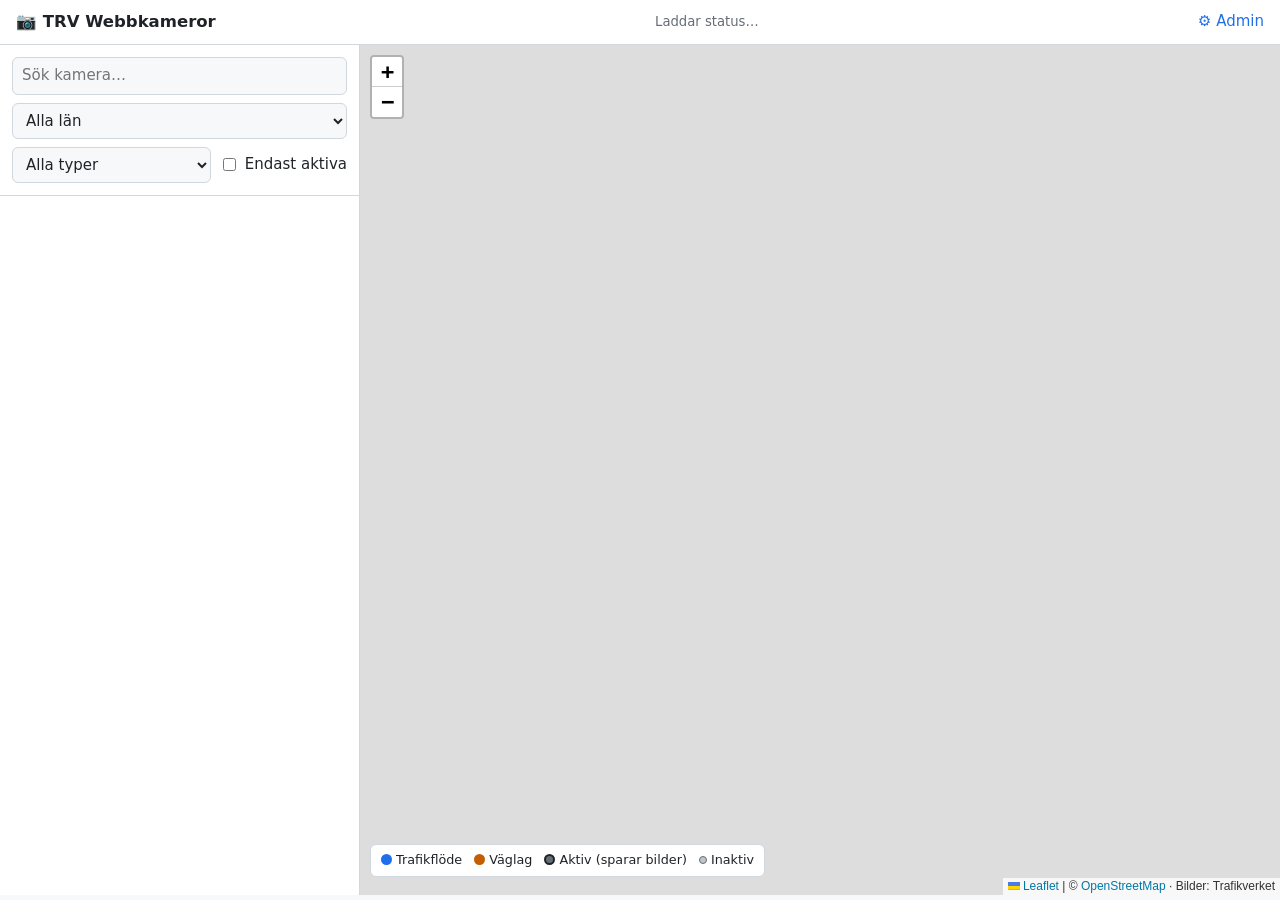
==== commit 3f2688ab: "Colour and label cameras by type, filter and bulk-toggle by type Traffic flow and road condition cam" ====
--- a/app/static/index.html
+++ b/app/static/index.html
@@ -22,12 +22,17 @@
       <div class="filters">
         <input id="search" type="search" placeholder="Sök kamera…" aria-label="Sök kamera">
         <select id="county" aria-label="Län"><option value="">Alla län</option></select>
+        <select id="kind" aria-label="Kameratyp">
+          <option value="">Alla typer</option>
+          <option value="flow">Trafikflödeskameror</option>
+          <option value="road">Väglagskameror</option>
+        </select>
         <label class="check"><input id="onlyEnabled" type="checkbox"> Endast aktiva</label>
       </div>
       <div class="bulk" id="bulk" hidden>
         <span id="bulkLabel"></span>
-        <button id="bulkOn" class="btn small">Aktivera alla i länet</button>
-        <button id="bulkOff" class="btn small ghost">Avaktivera alla i länet</button>
+        <button id="bulkOn" class="btn small">Aktivera alla</button>
+        <button id="bulkOff" class="btn small ghost">Avaktivera alla</button>
       </div>
       <div class="count" id="count"></div>
       <ul id="list" class="cam-list" aria-label="Kameror"></ul>
@@ -35,8 +40,10 @@
     <section class="map-wrap">
       <div id="map"></div>
       <div class="legend">
-        <span><i class="dot on"></i> Aktiv (sparar bilder)</span>
-        <span><i class="dot off"></i> Inaktiv</span>
+        <span><i class="dot kind-flow"></i> Trafikflöde</span>
+        <span><i class="dot kind-road"></i> Väglag</span>
+        <span><i class="dot big"></i> Aktiv (sparar bilder)</span>
+        <span><i class="dot small"></i> Inaktiv</span>
       </div>
     </section>
   </main>
--- a/app/static/style.css
+++ b/app/static/style.css
@@ -1,10 +1,12 @@
 :root {
   --bg: #f6f8fa; --panel: #fff; --text: #1f2328; --muted: #656d76; --border: #d0d7de;
-  --accent: #1f6feb; --on: #2ea043; --warn: #cf222e; --tab: #eef1f4;
+  --accent: #1f6feb; --on: #2ea043; --warn: #cf222e; --tab: #eef1f4; --caution: #9a6700;
+  --flow: #1f6feb; --road: #c35f00;
 }
 @media (prefers-color-scheme: dark) {
   :root { --bg: #0d1117; --panel: #161b22; --text: #e6edf3; --muted: #8d96a0; --border: #30363d;
-    --accent: #4493f8; --tab: #21262d; }
+    --accent: #4493f8; --tab: #21262d; --caution: #d29922;
+    --flow: #2f6fd6; --road: #b85a00; }
 }
 * { box-sizing: border-box; }
 html, body { margin: 0; height: 100%; }
@@ -15,6 +17,8 @@
 
 .topbar { display: flex; flex-wrap: wrap; gap: 8px 16px; align-items: center; justify-content: space-between;
   padding: 10px 16px; background: var(--panel); border-bottom: 1px solid var(--border); }
+.app-version { font-size: .78em; color: var(--muted); border: 1px solid var(--border); border-radius: 999px;
+  padding: 0 7px; margin-right: auto; margin-left: -8px; }
 .brand { font-weight: 700; font-size: 1.1em; text-decoration: none; color: var(--text); }
 .status { display: flex; flex-wrap: wrap; gap: 4px 16px; font-size: .88em; color: var(--muted); }
 
@@ -38,6 +42,13 @@
   padding: 6px 10px; border-radius: 6px; border: 1px solid var(--border); display: flex; gap: 12px; font-size: .85em; }
 .dot { display: inline-block; width: 11px; height: 11px; border-radius: 50%; vertical-align: -1px; }
 .dot.on { background: var(--on); } .dot.off { background: #9aa4af; }
+.dot.kind-flow { background: var(--flow); } .dot.kind-road { background: var(--road); }
+.dot.big { background: var(--muted); border: 2px solid var(--text); }
+.dot.small { width: 8px; height: 8px; background: color-mix(in srgb, var(--muted) 40%, transparent);
+  border: 1px solid var(--muted); vertical-align: 0; }
+.kind-tag { display: inline-block; padding: 0 6px; border-radius: 999px; font-size: .78em; line-height: 1.5;
+  vertical-align: 1px; font-weight: 600; color: #fff; background: var(--muted); }
+.kind-tag.kind-flow { background: var(--flow); } .kind-tag.kind-road { background: var(--road); }
 
 .popup img { display: block; width: 240px; max-width: 100%; margin: 6px 0; border-radius: 4px; background: #ccc; aspect-ratio: 16/9; object-fit: cover; }
 .popup-actions { display: flex; gap: 6px; }
@@ -103,45 +114,242 @@
 .viewer-caption { display: flex; flex-wrap: wrap; gap: 6px 12px; align-items: center; justify-content: space-between;
   margin-top: 8px; min-height: 28px; }
 
-/* Admin */
-.admin-page { max-width: 860px; margin: 0 auto; padding: 16px; }
-.admin-page h1 { margin: 4px 0 12px; }
-.admin-page fieldset { margin: 0 0 16px; }
-.admin-page legend { font-weight: 600; padding: 0 6px; }
-.admin-page .setting { margin: 10px 0 14px; }
-.admin-page .setting p { margin: 4px 0 0; }
-.admin-page pre, .admin-page code { background: var(--tab); border-radius: 4px; padding: 1px 5px; }
-.admin-page pre { padding: 8px; }
-.admin-info { display: flex; flex-wrap: wrap; gap: 6px 18px; margin: 0 0 14px; color: var(--muted); font-size: .92em; }
-.admin-actions { display: flex; gap: 12px; align-items: center; position: sticky; bottom: 0; padding: 10px 0;
-  background: var(--bg); }
-.login { max-width: 360px; display: grid; gap: 12px; }
-.with-unit { display: flex; gap: 8px; align-items: center; }
-.with-unit input { width: 9em; }
+/* Buttons and small shared bits */
 .linklike { background: none; border: 0; padding: 0; color: var(--accent); cursor: pointer; font: inherit; text-decoration: underline; }
-
-/* Cleanup */
-.admin-page h2 { margin: 28px 0 10px; }
-.admin-page h3 { margin: 0 0 10px; font-size: 1.05em; }
-#cleanup .card { margin: 0 0 16px; }
-.purge-row { display: flex; flex-wrap: wrap; gap: 10px 16px; align-items: end; margin: 0 0 10px; }
-.purge-row .quick { display: flex; gap: 6px; }
 .small-note { font-size: .85em; margin: 10px 0 0; }
 .btn.danger { background: var(--warn); border-color: var(--warn); color: #fff; }
+.btn.danger.ghost { background: transparent; color: var(--warn); }
 .btn.danger:disabled { opacity: .45; cursor: not-allowed; }
-.danger-zone { border-color: var(--warn); }
-.danger-zone h3 { color: var(--warn); }
-.danger-zone .field { margin: 10px 0; max-width: 320px; }
+.btn:focus-visible, .linklike:focus-visible { outline: 2px solid var(--accent); outline-offset: 2px; }
+.badge.info { border-color: var(--accent); color: var(--accent); }
+.badge.bad { border-color: var(--warn); color: var(--warn); }
 .table-wrap { overflow-x: auto; }
 .storage-table { width: 100%; border-collapse: collapse; font-size: .92em; }
-.storage-table th, .storage-table td { text-align: left; padding: 6px 8px; border-bottom: 1px solid var(--border); }
+.storage-table th, .storage-table td { text-align: left; padding: 8px; border-bottom: 1px solid var(--border); }
+.storage-table th { font-size: .8em; text-transform: uppercase; letter-spacing: .04em; color: var(--muted); font-weight: 600; }
 .storage-table td:nth-child(n+2):nth-child(-n+5) { white-space: nowrap; }
-.row-actions { display: flex; gap: 6px; flex-wrap: wrap; justify-content: flex-end; }
-.cam-delete { display: flex; flex-wrap: wrap; gap: 8px; align-items: end; }
-.viewer-actions { display: flex; gap: 6px; flex-wrap: wrap; }
-.cam-admin { margin-top: 16px; }
-.cam-admin h2 { margin-top: 0; font-size: 1.1em; }
-.admin-hint { margin-top: 14px; }
+.storage-table td.chev { color: var(--muted); font-size: 1.3em; width: 1em; padding: 0 8px; }
+
+/* Admin: shell with side navigation */
+.admin-gate { display: grid; place-items: start center; padding: 48px 16px; }
+.gate-card { width: 100%; max-width: 420px; display: grid; gap: 12px; padding: 24px; }
+.gate-card h1 { margin: 0; font-size: 1.35em; }
+.gate-card p { margin: 0; }
+.admin-gate pre, .admin-main pre, .admin-gate code, .admin-main code { background: var(--tab); border-radius: 4px; padding: 1px 5px; font-size: .92em; }
+.admin-gate pre { padding: 10px; overflow-x: auto; }
+
+.admin-shell { display: grid; grid-template-columns: 220px minmax(0, 1fr); min-height: calc(100vh - 50px); }
+.admin-nav { position: sticky; top: 0; align-self: start; height: calc(100vh - 50px); display: flex; flex-direction: column;
+  gap: 2px; padding: 16px 10px; border-right: 1px solid var(--border); background: var(--panel); }
+.admin-nav a, .nav-logout { display: flex; gap: 10px; align-items: center; padding: 9px 12px; border-radius: 8px;
+  color: var(--text); text-decoration: none; font: inherit; font-weight: 500; border: 0; background: none;
+  cursor: pointer; text-align: left; white-space: nowrap; }
+.admin-nav a:hover, .nav-logout:hover { background: var(--tab); }
+.admin-nav a[aria-current="page"] { background: color-mix(in srgb, var(--accent) 14%, transparent); color: var(--accent); }
+.admin-nav a[aria-current="page"]::before { content: ""; width: 3px; align-self: stretch; margin: -4px 0 -4px -8px;
+  border-radius: 2px; background: var(--accent); }
+.admin-nav a:focus-visible, .nav-logout:focus-visible { outline: 2px solid var(--accent); outline-offset: -2px; }
+.admin-nav .ico { width: 1.4em; text-align: center; }
+.nav-logout { margin-top: auto; color: var(--muted); }
+
+.admin-main { padding: 24px 28px 96px; max-width: 1080px; width: 100%; }
+.admin-main section[data-view] { display: grid; grid-template-columns: minmax(0, 1fr); gap: 16px; }
+.view-head h1 { margin: 0 0 4px; font-size: 1.55em; }
+.view-head p { margin: 0; max-width: 70ch; }
+.admin-main .card { padding: 18px; border-radius: 10px; }
+.admin-main .card h2 { margin: 0 0 6px; font-size: 1.08em; }
+.card-head { display: flex; justify-content: space-between; align-items: center; gap: 10px; margin-bottom: 8px; }
+.card-head h2 { margin: 0 !important; }
+
+/* Overview */
+.stat-grid { display: grid; grid-template-columns: repeat(auto-fit, minmax(210px, 1fr)); gap: 12px; }
+.stat { display: grid; gap: 2px; align-content: start; }
+.stat-label { font-size: .82em; color: var(--muted); font-weight: 600; text-transform: uppercase; letter-spacing: .04em; }
+.stat-value { font-size: 1.7em; font-weight: 700; line-height: 1.2; overflow-wrap: anywhere; }
+.stat-sub { font-size: .86em; color: var(--muted); }
+.stat-link { font-size: .88em; margin-top: 6px; }
+.stat-grid.compact .stat-value { font-size: 1.3em; }
+.admin-main .stat-grid.compact .card { padding: 12px 14px; }
+.disk-bar { display: flex; height: 8px; border-radius: 4px; background: color-mix(in srgb, var(--on) 18%, var(--tab));
+  overflow: hidden; margin: 8px 0 2px; }
+.disk-bar i { display: block; height: 100%; }
+.disk-bar .app { background: var(--accent); }
+.disk-bar .other { background: var(--muted); opacity: .55; }
+.alerts { display: grid; gap: 8px; }
+.alert { display: flex; flex-wrap: wrap; gap: 6px 10px; align-items: baseline; padding: 10px 14px; border-radius: 10px;
+  border: 1px solid var(--border); background: var(--panel); }
+.alert a { margin-left: auto; font-weight: 500; white-space: nowrap; }
+.alert.bad { border-color: var(--warn); background: color-mix(in srgb, var(--warn) 10%, var(--panel)); }
+.alert.warn { border-color: var(--caution); background: color-mix(in srgb, var(--caution) 12%, var(--panel)); }
+.alert.info { border-color: var(--accent); background: color-mix(in srgb, var(--accent) 8%, var(--panel)); }
+.alert.ok { border-color: color-mix(in srgb, var(--on) 50%, var(--border)); color: var(--muted); }
+.alert.ok .alert-ico { color: var(--on); font-weight: 700; }
+.ov-cols { display: grid; grid-template-columns: minmax(240px, 1fr) minmax(0, 2fr); gap: 16px; align-items: start; }
+.kv { display: grid; grid-template-columns: auto 1fr; gap: 8px 14px; margin: 8px 0 0; }
+.kv dt { color: var(--muted); }
+.kv dd { margin: 0; display: flex; flex-wrap: wrap; gap: 0 8px; }
+.job-list { list-style: none; margin: 0; padding: 0; }
+.job-list li { display: grid; grid-template-columns: 7.5em minmax(0, 1fr) auto; gap: 4px 10px; align-items: baseline;
+  padding: 8px 0; border-bottom: 1px solid var(--border); }
+.job-list li:last-child { border-bottom: 0; }
+.job-list .badge { justify-self: start; }
+.job-main { display: grid; min-width: 0; }
+.job-main a { overflow: hidden; text-overflow: ellipsis; white-space: nowrap; }
+.job-time { white-space: nowrap; }
+
+/* Generate */
+.batch-scope { max-width: 320px; margin: 0 0 14px; }
+.progress-wrap { margin-top: 14px; }
+.bar { height: 8px; border-radius: 4px; background: var(--tab); overflow: hidden; }
+.bar i { display: block; height: 100%; width: 0; background: var(--on); transition: width .3s; }
+.progress-wrap p { margin: 6px 0 0; }
+
+/* Clips gallery and player */
+.clip-tools { display: flex; flex-wrap: wrap; gap: 10px 16px; align-items: center; }
+.admin-main .clip-tools { padding: 12px 14px; }
+.clip-tools input[type=search] { flex: 1 1 220px; padding: 7px 9px; border: 1px solid var(--border); border-radius: 6px;
+  background: var(--bg); color: var(--text); font: inherit; }
+.clip-tools select { padding: 6px 8px; border: 1px solid var(--border); border-radius: 6px; background: var(--bg);
+  color: var(--text); font: inherit; max-width: 100%; }
+.clip-tools .field.inline { min-width: 0; flex: 1 1 260px; }
+.clip-tools .field.inline select { flex: 1; min-width: 0; }
+.clip-count { margin: 0; }
+.clip-gallery { display: grid; grid-template-columns: repeat(auto-fill, minmax(220px, 1fr)); gap: 14px; }
+.clip-gallery .empty { grid-column: 1 / -1; }
+.clip-card { display: flex; flex-direction: column; padding: 0; border: 1px solid var(--border); border-radius: 10px;
+  overflow: hidden; background: var(--panel); color: var(--text); font: inherit; text-align: left; cursor: pointer;
+  transition: border-color .15s, transform .15s; }
+.clip-card:hover { border-color: var(--accent); }
+.clip-card:focus-visible { outline: 2px solid var(--accent); outline-offset: 2px; }
+.clip-thumb { position: relative; display: block; aspect-ratio: 16 / 9; background: #000; }
+.clip-thumb video, .clip-thumb img { width: 100%; height: 100%; object-fit: cover; display: block; }
+.clip-dur { position: absolute; right: 6px; bottom: 6px; padding: 0 6px; border-radius: 4px; font-size: .78em;
+  background: rgb(0 0 0 / .65); color: #fff; }
+.clip-play { position: absolute; inset: 0; display: grid; place-items: center; font-size: 28px; color: #fff;
+  text-shadow: 0 1px 6px rgb(0 0 0 / .6); opacity: .85; transition: opacity .15s; }
+.clip-card:hover .clip-play { opacity: 0; }
+.clip-info { display: grid; gap: 2px; padding: 8px 10px 10px; min-width: 0; }
+.clip-name { font-weight: 600; overflow: hidden; text-overflow: ellipsis; white-space: nowrap; }
+.clip-badges { display: flex; flex-wrap: wrap; gap: 4px; margin-top: 4px; }
+.clip-player { max-width: 1100px; }
+.cp-head { display: flex; gap: 8px; align-items: center; margin-bottom: 10px; }
+.cp-title { flex: 1; min-width: 0; text-align: center; }
+.cp-title h2 { margin: 0; font-size: 1.1em; }
+.cp-title p { margin: 2px 0 0; }
+.clip-player .cp-tabs { margin: 0 auto 10px; display: flex; width: max-content; }
+.cp-media { display: grid; place-items: center; background: #000; border-radius: 8px; overflow: hidden; }
+.cp-media video, .cp-media img { width: 100%; max-height: 70vh; object-fit: contain; display: block; }
+.cp-actions { display: flex; flex-wrap: wrap; gap: 8px 16px; justify-content: space-between; margin-top: 12px; }
+.cp-dl, .cp-del { display: flex; flex-wrap: wrap; gap: 6px; }
+.job-name { display: flex; gap: 8px; align-items: center; min-width: 0; }
+.job-name .btn { padding: 1px 8px; flex: none; }
+#batchShowClips { margin-top: 8px; }
+
+/* Storage */
+.storage-tools { display: flex; flex-wrap: wrap; gap: 8px 14px; align-items: end; margin: 0 0 10px; }
+.storage-tools input[type=search] { flex: 1 1 200px; padding: 7px 9px; border: 1px solid var(--border);
+  border-radius: 6px; background: var(--bg); color: var(--text); font: inherit; }
+.field.inline { display: flex; gap: 6px; align-items: center; }
+.storage-table tr.clickable { cursor: pointer; }
+.storage-table tr.clickable:hover td { background: color-mix(in srgb, var(--accent) 8%, transparent); }
+.storage-table tr:focus-visible { outline: 2px solid var(--accent); outline-offset: -2px; }
+.purge-grid { display: flex; flex-wrap: wrap; gap: 12px 16px; margin: 12px 0; align-items: end; }
+.purge-grid > .field { flex: 1 1 170px; }
+.purge-grid > .field:nth-child(2) { flex: 0 0 auto; }
+#clipPurge .purge-grid > .field { max-width: 420px; }
+.purge-grid .quick { display: flex; gap: 6px; flex-wrap: wrap; font-weight: 400; }
+.purge-foot { display: flex; flex-wrap: wrap; gap: 10px 16px; align-items: center; justify-content: space-between;
+  padding-top: 12px; border-top: 1px solid var(--border); }
+.purge-foot .preview { margin: 0; }
+
+/* Settings */
+.settings-cards { display: grid; grid-template-columns: minmax(0, 1fr); gap: 16px; }
+.admin-main .settings-card { padding: 0; overflow: hidden; }
+.settings-head { padding: 16px 18px 12px; border-bottom: 1px solid var(--border); }
+.settings-head p { margin: 2px 0 0; }
+.card-note { margin: 8px 0 0; font-size: .86em; color: var(--muted); }
+.subhead { margin: 0; padding: 12px 18px 4px; font-size: .78em; text-transform: uppercase; letter-spacing: .05em;
+  color: var(--muted); }
+.setting-row { display: grid; grid-template-columns: minmax(0, 1fr) minmax(200px, auto); gap: 8px 24px;
+  align-items: center; padding: 14px 18px; border-left: 3px solid transparent; }
+.setting-row + .setting-row { border-top: 1px solid var(--border); }
+.setting-row.dirty { border-left-color: var(--accent); background: color-mix(in srgb, var(--accent) 5%, transparent); }
+.setting-row.invalid { border-left-color: var(--warn); }
+.setting-row.invalid input:invalid { border-color: var(--warn); }
+.setting-label { font-weight: 600; }
+.setting-text p { margin: 3px 0 0; max-width: 60ch; }
+.setting-meta { font-size: .85em; color: var(--muted); }
+.setting-control { justify-self: end; }
+.setting-control select, .setting-control input { padding: 7px 9px; border: 1px solid var(--border); border-radius: 6px;
+  background: var(--bg); color: var(--text); font: inherit; }
+.input-unit, .time-input { display: inline-flex; align-items: center; gap: 6px; }
+.input-unit input { width: 6.5em; text-align: right; }
+.input-unit span { color: var(--muted); min-width: 2.5em; }
+.time-input input { width: 4.2em; text-align: center; }
+.time-input .pad { min-width: 2.5em; }
+.switch-text { min-width: 1.6em; color: var(--muted); }
+.seg { display: inline-flex; border: 1px solid var(--border); border-radius: 8px; padding: 2px; background: var(--bg); }
+.seg label { position: relative; cursor: pointer; }
+.seg input { position: absolute; opacity: 0; inset: 0; margin: 0; cursor: pointer; }
+.seg span { display: block; padding: 5px 12px; border-radius: 6px; font-size: .92em; white-space: nowrap; }
+.seg input:checked + span { background: var(--accent); color: #fff; }
+.seg input:focus-visible + span { outline: 2px solid var(--accent); outline-offset: 1px; }
+.savebar { position: sticky; bottom: 16px; z-index: 20; display: flex; gap: 10px; align-items: center; margin-top: 16px;
+  padding: 10px 12px 10px 18px; border: 1px solid var(--accent); border-radius: 12px; background: var(--panel);
+  box-shadow: 0 8px 24px rgb(0 0 0 / .18); }
+.savebar #dirtyCount { margin-right: auto; font-weight: 600; }
+
+/* Maintenance */
+.danger-zone { border-color: var(--warn) !important; }
+.danger-zone h2 { color: var(--warn); }
+.danger-zone p { margin: 6px 0; }
+.keep-list ul { margin: 4px 0; padding-left: 20px; }
+.danger-zone .field { margin: 14px 0 10px; max-width: 320px; }
+
+/* Toasts and dialogs (common.js) */
+.toasts { position: fixed; right: 16px; bottom: 16px; z-index: 1000; display: grid; gap: 8px; width: min(380px, calc(100vw - 32px)); }
+.toast { display: flex; gap: 10px; align-items: flex-start; padding: 10px 10px 10px 12px; border-radius: 10px;
+  background: var(--panel); color: var(--text); border: 1px solid var(--border); border-left: 4px solid var(--accent);
+  box-shadow: 0 8px 24px rgb(0 0 0 / .2); animation: toast-in .18s ease-out; }
+.toast.ok { border-left-color: var(--on); }
+.toast.error { border-left-color: var(--warn); }
+.toast.out { opacity: 0; transform: translateY(6px); transition: opacity .2s, transform .2s; }
+.toast-ico { font-weight: 700; width: 1.2em; text-align: center; }
+.toast.ok .toast-ico { color: var(--on); } .toast.error .toast-ico { color: var(--warn); } .toast.info .toast-ico { color: var(--accent); }
+.toast-msg { flex: 1; font-size: .93em; }
+.toast-x { border: 0; background: none; color: var(--muted); font-size: 1.2em; line-height: 1; cursor: pointer; padding: 0 4px; }
+@keyframes toast-in { from { opacity: 0; transform: translateY(8px); } }
+.dialog { width: min(440px, calc(100vw - 32px)); border: 1px solid var(--border); border-radius: 12px; padding: 20px;
+  background: var(--panel); color: var(--text); box-shadow: 0 16px 48px rgb(0 0 0 / .3); }
+.dialog::backdrop { background: rgb(0 0 0 / .5); }
+.dialog h2 { margin: 0 0 8px; font-size: 1.15em; }
+.dialog-body p { margin: 0 0 8px; }
+.dialog-actions { display: flex; flex-wrap: wrap; gap: 8px; justify-content: flex-end; margin-top: 16px; }
+
+@media (max-width: 800px) {
+  .admin-shell { grid-template-columns: minmax(0, 1fr); }
+  .admin-nav { position: sticky; top: 0; z-index: 30; height: auto; flex-direction: row; overflow-x: auto; gap: 4px;
+    padding: 6px 8px; border-right: 0; border-bottom: 1px solid var(--border); scrollbar-width: none; }
+  .admin-nav a, .nav-logout { padding: 7px 10px; }
+  .admin-nav a[aria-current="page"]::before { display: none; }
+  .nav-logout { margin-top: 0; margin-left: auto; }
+  .admin-main { padding: 16px 16px 96px; }
+  .ov-cols { grid-template-columns: 1fr; }
+  .stat-grid { grid-template-columns: repeat(2, minmax(0, 1fr)); }
+  .stat-value { font-size: 1.35em; }
+  .stat-grid .card { padding: 12px; }
+  .setting-row { grid-template-columns: 1fr; padding: 12px 14px; }
+  .setting-control { justify-self: start; }
+  .settings-head { padding: 14px; }
+  .subhead { padding: 12px 14px 4px; }
+  .job-list li { grid-template-columns: auto minmax(0, 1fr); }
+  .job-time { grid-column: 2; }
+  .seg { flex-wrap: wrap; }
+  .toasts { bottom: 84px; }
+  .clip-gallery { grid-template-columns: repeat(2, minmax(0, 1fr)); gap: 10px; }
+  .clip-info { padding: 6px 8px 8px; font-size: .92em; }
+  .cp-actions { justify-content: flex-start; }
+}
 
 /* Generate dialog and calendar */
 .gen-card { margin: 16px 0; }
@@ -179,6 +387,39 @@
 .clip-item { padding: 10px 14px; }
 .clip-head { display: flex; flex-wrap: wrap; gap: 4px 12px; align-items: center; }
 .clip-title { font-weight: 600; text-decoration: none; }
-.clip-head .clip-del { margin-left: auto; }
+.clip-head .clip-actions { margin-left: auto; display: flex; flex-wrap: wrap; gap: 6px; }
 .clip-item .clip-grid { margin-top: 10px; }
 .clip-item video, .clip-item img { width: 100%; border-radius: 6px; display: block; background: #000; margin-bottom: 6px; }
+
+/* Admin storage table and camera view */
+.cam-view .back { margin-bottom: 10px; }
+.cam-view-head h2 { margin: 0 0 2px; }
+.cam-view-head p { margin: 0; }
+.cam-view-body { display: grid; grid-template-columns: minmax(260px, 340px) 1fr; gap: 16px; margin-top: 10px; }
+.cv-cal { border: 1px solid var(--border); border-radius: 8px; padding: 10px; }
+.cv-side { display: grid; gap: 12px; align-content: start; }
+.cv-group { border: 1px solid var(--border); border-radius: 8px; padding: 10px 12px; }
+.cv-group h3 { margin: 0 0 6px; font-size: .8em; text-transform: uppercase; letter-spacing: .04em; color: var(--muted); }
+.cv-group .cv-selection { margin-bottom: 8px; }
+.cv-selection { margin: 0; font-weight: 500; }
+.cv-actions { display: flex; flex-wrap: wrap; gap: 8px; align-items: center; }
+.cal-day.h1, .heat.h1 { background: color-mix(in srgb, var(--on) 22%, transparent); }
+.cal-day.h2, .heat.h2 { background: color-mix(in srgb, var(--on) 45%, transparent); }
+.cal-day.h3, .heat.h3 { background: color-mix(in srgb, var(--on) 75%, transparent); }
+.cal-day.ha, .heat.ha { background: color-mix(in srgb, var(--accent) 22%, transparent); }
+.cal-day.picked { outline: 3px solid var(--warn); outline-offset: -3px; }
+.cal-day.focus { box-shadow: inset 0 0 0 1px var(--text); }
+.heat { display: inline-block; width: 10px; height: 10px; border-radius: 3px; vertical-align: -1px; }
+.cv-thumbs-head { display: flex; gap: 12px; align-items: center; margin-top: 14px; }
+.cv-thumbs-head h3 { margin: 0; font-size: 1em; }
+.cv-thumbs { display: grid; grid-template-columns: repeat(auto-fill, minmax(120px, 1fr)); gap: 8px; margin: 10px 0; }
+.thumb { padding: 0; border: 1px solid var(--border); border-radius: 6px; background: var(--bg); cursor: pointer;
+  overflow: hidden; color: var(--muted); font: inherit; font-size: .78em; }
+.thumb img { width: 100%; aspect-ratio: 16/9; object-fit: cover; display: block; background: #000; }
+.thumb span { display: block; padding: 2px 4px; }
+.thumb:hover { border-color: var(--accent); }
+.img-dialog { max-width: 960px; width: calc(100% - 32px); border: 1px solid var(--border); border-radius: 10px;
+  background: var(--panel); color: var(--text); padding: 14px; }
+.img-dialog::backdrop { background: rgb(0 0 0 / .55); }
+.img-dialog img { width: 100%; border-radius: 6px; display: block; }
+@media (max-width: 760px) { .cam-view-body { grid-template-columns: 1fr; } }
